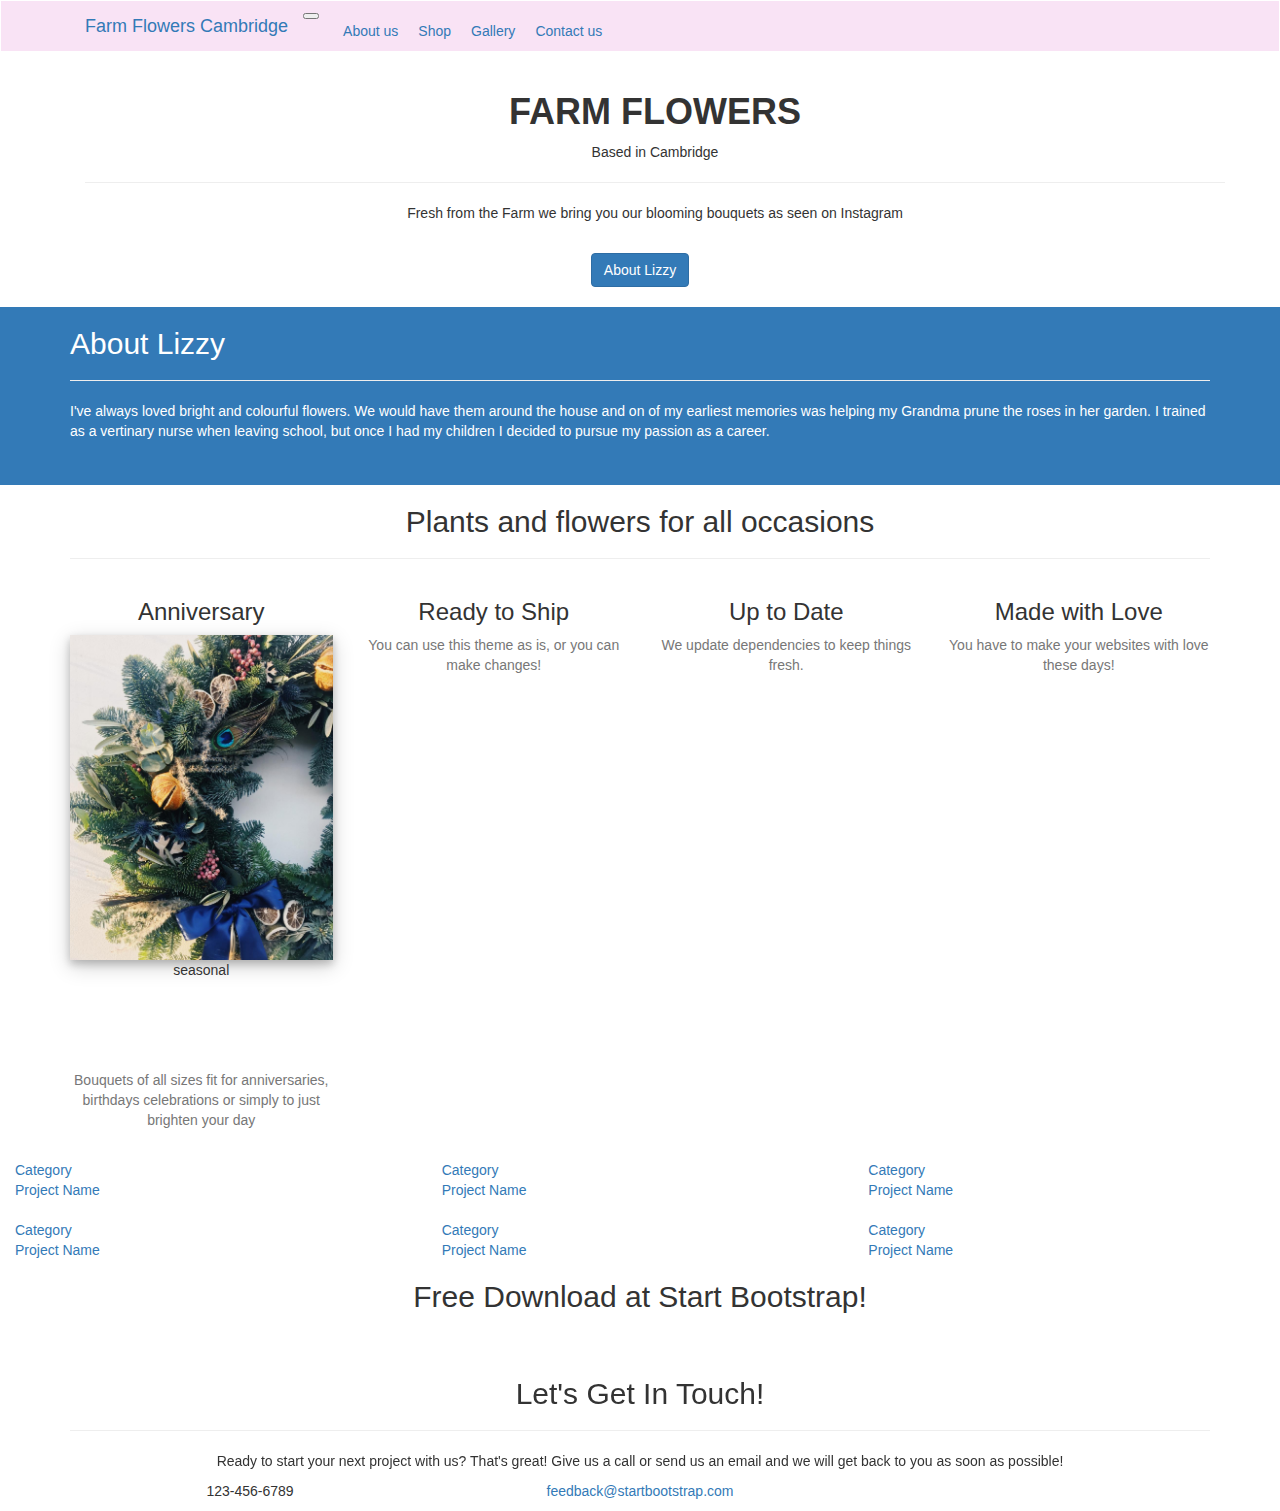
==== index.html @ 6e1e0392 "Name Change" ====
<!DOCTYPE html>
<html>
<head>
  <title>Farm</title>
  <link href='Bootstrap/bootstrapBM.css' rel='stylesheet'>
  <link href='Bootstrap/BMcss.css' rel='stylesheet'>
  <meta name='viewport' content='width=device-width', initial-scale='1.0'
</head>
<!-- Navigation -->
<nav class="navbar navbar-expand-lg navbar-light fixed-top" id="mainNav">
  <div id="topmenu">
      <div class="container">
        <a class="navbar-brand js-scroll-trigger" href="#page-top">Farm Flowers Cambridge</a>
        <button class="navbar-toggler navbar-toggler-right collapsed" type="button" data-toggle="collapse" data-target="#navbarResponsive" aria-controls="navbarResponsive" aria-expanded="false" aria-label="Toggle navigation">
          <span class="navbar-toggler-icon"></span>
        </button>
        <div class="collapse navbar-collapse" id="navbarResponsive">
          <ul class="navbar-nav ml-auto">
            <li class="nav-item">
              <a class="nav-link js-scroll-trigger" href="#about">About us</a>
            </li>
            <li class="nav-item">
              <a class="nav-link js-scroll-trigger" href="#services">Shop</a>
            </li>
            <li class="nav-item">
              <a class="nav-link js-scroll-trigger" href="#portfolio">Gallery</a>
            </li>
            <li class="nav-item">
              <a class="nav-link js-scroll-trigger" href="#contact">Contact us</a>
            </li>
          </ul>
        </div>
      </div>
    </div>
    </nav>
<body>
    <div class='container'>
      <div class='row'>
        <div class="col-xs-12">
          <header class="masthead text-center text-white d-flex">
                <div class="container my-auto">
                  <div class="row">
                    <div class="col-lg-12 mx-auto">
                      <h1 class="text-uppercase">
                        <strong>Farm Flowers</strong>
                      </h1>
                      <p class="text-faded mb-5">Based in Cambridge </p>
                      <hr>
                    </div>
                    <div class="col-lg-12 mx-auto">
                      <p class="text-faded mb-5">Fresh from the Farm we bring you our blooming bouquets as seen on Instagram</p>
                    </div>
                  </div>
                </div>
          </header>



        </div>
      </div>
    </div>
  </body>


    <header class="masthead text-center text-white d-flex">
      <div class="container my-auto">
        <div class="row">
          <div class="col-lg-12 mx-auto">
            <div class="margincontainer">
              <a class="btn btn-primary btn-xl js-scroll-trigger" href="#about">About Lizzy</a>
            </div>
          </div>
        </div>
      </div>
    </header>

    <section class="bg-primary" id="about">
      <div class="container">
        <div class="row">
          <div class="col-lg-12 mx-auto text-left">
            <h2 class="section-heading text-white">About Lizzy</h2>
            <hr class="light my-4">
            <p class="text-faded mb-4">I've always loved bright and colourful flowers. We would have them around the house and on of my earliest memories was helping my Grandma prune the roses in her garden. I trained as a vertinary nurse when leaving school, but once I had my children I decided to pursue my passion as a career.</p>
            <a class="btn btn-light btn-xl js-scroll-trigger" href="#services">Get Started!</a>
          </div>
        </div>
      </div>
    </section>

    <section id="services">
      <div class="container">
        <div class="row">
          <div class="col-lg-12 text-center">
            <h2 class="section-heading">Plants and flowers for all occasions</h2>
            <hr class="my-4">
          </div>
        </div>
      </div>
      <div class="container">
        <div class="row">
          <div class="col-lg-3 col-md-6 text-center">
            <div class="service-box mt-5 mx-auto">
              <i class="fas fa-4x fa-gem text-primary mb-3 sr-icon-1" style="visibility: visible;"></i>
              <h3 class="mb-3">Anniversary</h3>
                <div class="polaroidcontainer">
                  <img class="img-responsive img polaroid" src='Farm Flowers1.jpg'>
                  <p class="polaroidcontainer"> seasonal </p>
                </div>
              <p class="text-muted mb-0">Bouquets of all sizes fit for anniversaries, birthdays celebrations or simply to just brighten your day</p>

            </div>
          </div>
          <div class="col-lg-3 col-md-6 text-center">
            <div class="service-box mt-5 mx-auto">
              <i class="fas fa-4x fa-paper-plane text-primary mb-3 sr-icon-2" style="visibility: visible;"></i>
              <h3 class="mb-3">Ready to Ship</h3>
              <p class="text-muted mb-0">You can use this theme as is, or you can make changes!</p>
            </div>
          </div>
          <div class="col-lg-3 col-md-6 text-center">
            <div class="service-box mt-5 mx-auto">
              <i class="fas fa-4x fa-code text-primary mb-3 sr-icon-3" style="visibility: visible;"></i>
              <h3 class="mb-3">Up to Date</h3>
              <p class="text-muted mb-0">We update dependencies to keep things fresh.</p>
            </div>
          </div>
          <div class="col-lg-3 col-md-6 text-center">
            <div class="service-box mt-5 mx-auto">
              <i class="fas fa-4x fa-heart text-primary mb-3 sr-icon-4" style="visibility: visible;"></i>
              <h3 class="mb-3">Made with Love</h3>
              <p class="text-muted mb-0">You have to make your websites with love these days!</p>
            </div>
          </div>
        </div>
      </div>
    </section>

    <section class="p-0" id="portfolio">
      <div class="container-fluid p-0">
        <div class="row no-gutters popup-gallery">
          <div class="col-lg-4 col-sm-6">
            <a class="portfolio-box" href="img/portfolio/fullsize/1.jpg">
              <img class="img-fluid" src="img/portfolio/thumbnails/1.jpg" alt="">
              <div class="portfolio-box-caption">
                <div class="portfolio-box-caption-content">
                  <div class="project-category text-faded">
                    Category
                  </div>
                  <div class="project-name">
                    Project Name
                  </div>
                </div>
              </div>
            </a>
          </div>
          <div class="col-lg-4 col-sm-6">
            <a class="portfolio-box" href="img/portfolio/fullsize/2.jpg">
              <img class="img-fluid" src="img/portfolio/thumbnails/2.jpg" alt="">
              <div class="portfolio-box-caption">
                <div class="portfolio-box-caption-content">
                  <div class="project-category text-faded">
                    Category
                  </div>
                  <div class="project-name">
                    Project Name
                  </div>
                </div>
              </div>
            </a>
          </div>
          <div class="col-lg-4 col-sm-6">
            <a class="portfolio-box" href="img/portfolio/fullsize/3.jpg">
              <img class="img-fluid" src="img/portfolio/thumbnails/3.jpg" alt="">
              <div class="portfolio-box-caption">
                <div class="portfolio-box-caption-content">
                  <div class="project-category text-faded">
                    Category
                  </div>
                  <div class="project-name">
                    Project Name
                  </div>
                </div>
              </div>
            </a>
          </div>
          <div class="col-lg-4 col-sm-6">
            <a class="portfolio-box" href="img/portfolio/fullsize/4.jpg">
              <img class="img-fluid" src="img/portfolio/thumbnails/4.jpg" alt="">
              <div class="portfolio-box-caption">
                <div class="portfolio-box-caption-content">
                  <div class="project-category text-faded">
                    Category
                  </div>
                  <div class="project-name">
                    Project Name
                  </div>
                </div>
              </div>
            </a>
          </div>
          <div class="col-lg-4 col-sm-6">
            <a class="portfolio-box" href="img/portfolio/fullsize/5.jpg">
              <img class="img-fluid" src="img/portfolio/thumbnails/5.jpg" alt="">
              <div class="portfolio-box-caption">
                <div class="portfolio-box-caption-content">
                  <div class="project-category text-faded">
                    Category
                  </div>
                  <div class="project-name">
                    Project Name
                  </div>
                </div>
              </div>
            </a>
          </div>
          <div class="col-lg-4 col-sm-6">
            <a class="portfolio-box" href="img/portfolio/fullsize/6.jpg">
              <img class="img-fluid" src="img/portfolio/thumbnails/6.jpg" alt="">
              <div class="portfolio-box-caption">
                <div class="portfolio-box-caption-content">
                  <div class="project-category text-faded">
                    Category
                  </div>
                  <div class="project-name">
                    Project Name
                  </div>
                </div>
              </div>
            </a>
          </div>
        </div>
      </div>
    </section>

    <section class="bg-dark text-white">
      <div class="container text-center">
        <h2 class="mb-4">Free Download at Start Bootstrap!</h2>
        <a class="btn btn-light btn-xl sr-button" href="http://startbootstrap.com/template-overviews/creative/" data-sr-id="5" style="visibility: visible; opacity: 0; transform: matrix3d(0.8, 0, 0, 0, 0, 0.8, 0, 0, 0, 0, 1, 0, 0, 15, 0, 1);">Download Now!</a>
      </div>
    </section>

    <section id="contact">
      <div class="container">
        <div class="row">
          <div class="col-lg-12 mx-auto text-center">
            <h2 class="section-heading">Let's Get In Touch!</h2>
            <hr class="my-4">
            <p class="mb-5">Ready to start your next project with us? That's great! Give us a call or send us an email and we will get back to you as soon as possible!</p>
          </div>
        </div>
        <div class="row">
          <div class="col-lg-4 ml-auto text-center">
            <i class="fas fa-phone fa-3x mb-3 sr-contact-1" data-sr-id="6" style="visibility: visible; opacity: 0; transform: matrix3d(0.0002, 0, 0, 0, 0, 0.0002, 0, 0, 0, 0, 1, 0, 0, 0, 0, 1);"></i>
            <p>123-456-6789</p>
          </div>
          <div class="col-lg-4 mr-auto text-center">
            <i class="fas fa-envelope fa-3x mb-3 sr-contact-2" data-sr-id="7" style="visibility: visible; opacity: 0; transform: matrix3d(0.0002, 0, 0, 0, 0, 0.0002, 0, 0, 0, 0, 1, 0, 0, 0, 0, 1);"></i>
            <p>
              <a href="mailto:your-email@your-domain.com">feedback@startbootstrap.com</a>
            </p>
          </div>
        </div>
      </div>
    </section>

    <!-- Bootstrap core JavaScript -->
    <script src="vendor/jquery/jquery.min.js"></script>
    <script src="vendor/bootstrap/js/bootstrap.bundle.min.js"></script>

    <!-- Plugin JavaScript -->
    <script src="vendor/jquery-easing/jquery.easing.min.js"></script>
    <script src="vendor/scrollreveal/scrollreveal.min.js"></script>
    <script src="vendor/magnific-popup/jquery.magnific-popup.min.js"></script>

    <!-- Custom scripts for this template -->
    <script src="js/creative.min.js"></script>




</body>
</html>
---- Bootstrap/BMcss.css ----
#topmenu {
  background-color:#f9e3f5
}

.nav-item {
    display: block;
    margin-right: 20px;
}
.margincontainer {
  margin-top: 20px;
  margin-bottom: 20px
}



.polaroid {
    width: 80%;
    background-color: white;
    box-shadow: 0 4px 8px 0 rgba(0, 0, 0, 0.2), 0 6px 20px 0 rgba(0, 0, 0, 0.19);
}

.img {width: 100%}

.polaroidcontainer {
    text-align: center;
    padding-bottom: 40px;
}
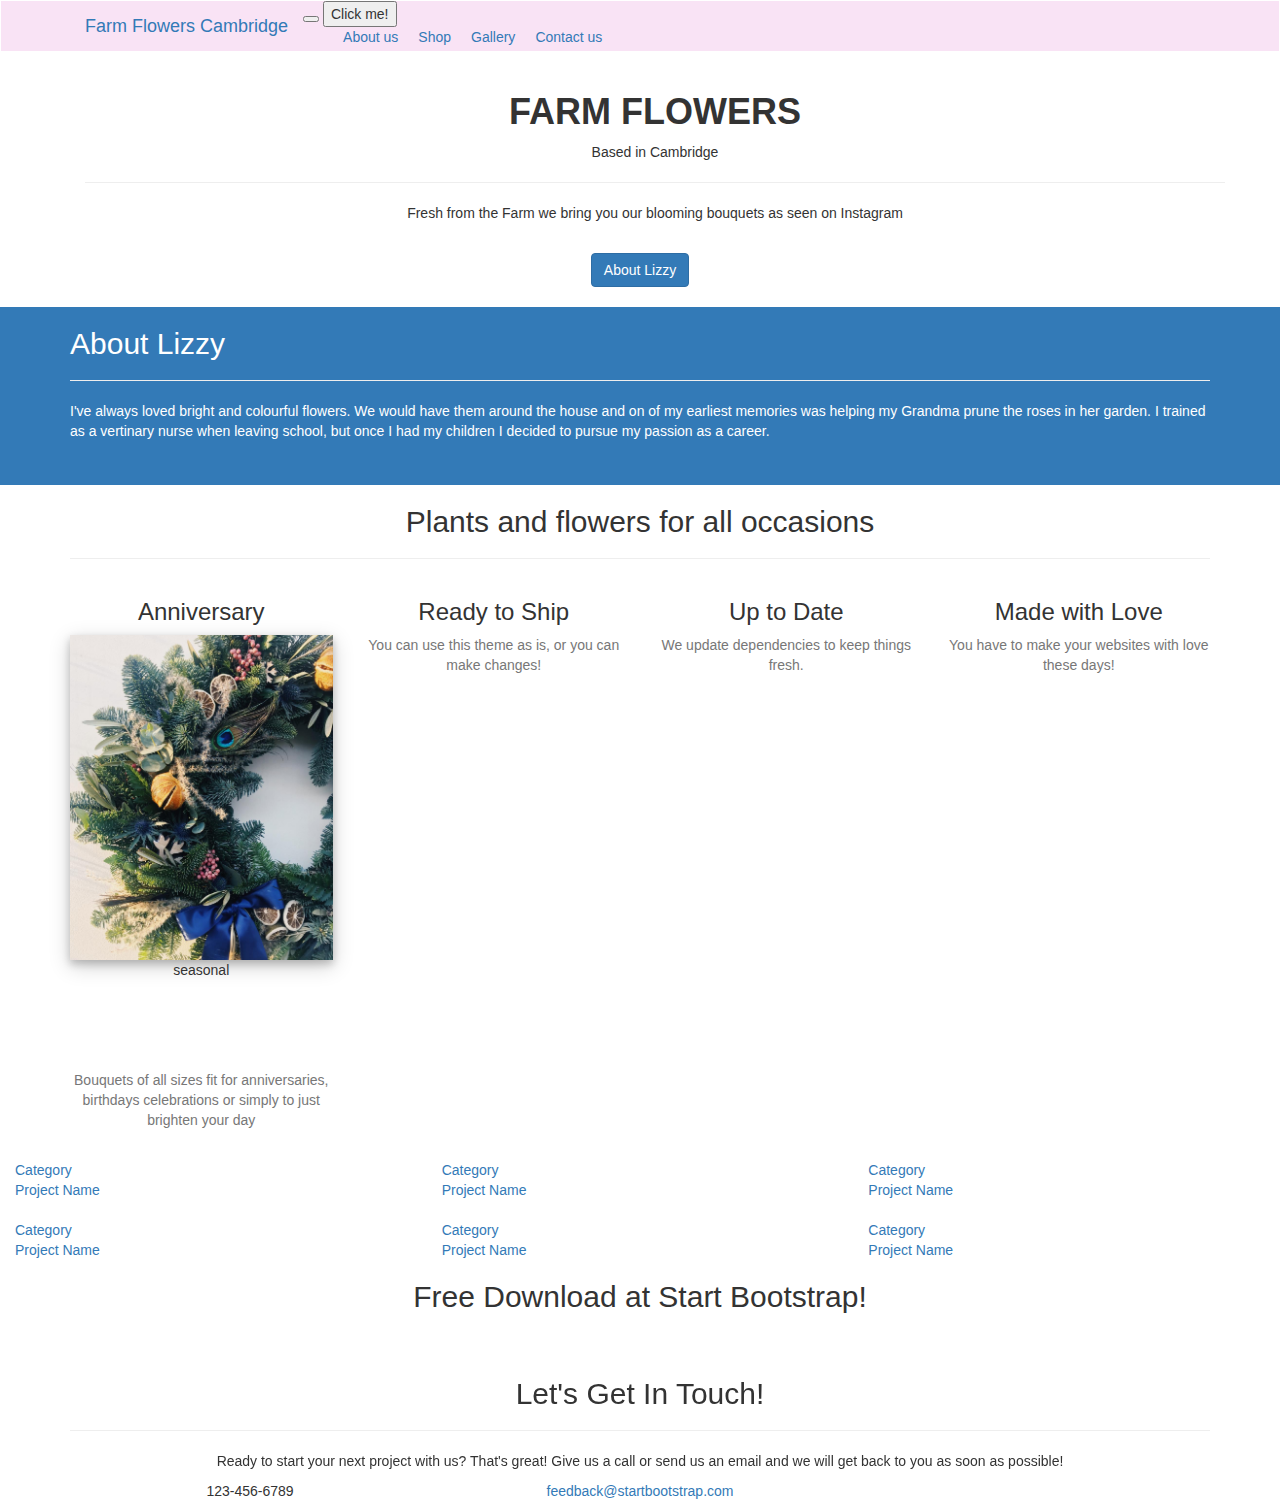
==== commit 86b89459: "Adding button function" ====
--- a/index.html
+++ b/index.html
@@ -4,7 +4,15 @@
   <title>Farm</title>
   <link href='Bootstrap/bootstrapBM.css' rel='stylesheet'>
   <link href='Bootstrap/BMcss.css' rel='stylesheet'>
-  <meta name='viewport' content='width=device-width', initial-scale='1.0'
+  <meta name='viewport' content='width=device-width', initial-scale='1.0'>
+  <script>
+    function buttonGotClicked() {
+    var newElement = document.createElement("div");
+    var newElementContent = document.creatTectNode("Hi there!");
+    newElement.appendChild(newElementContent);
+    document.body.appendChild(newElement);
+  }
+  </script>
 </head>
 <!-- Navigation -->
 <nav class="navbar navbar-expand-lg navbar-light fixed-top" id="mainNav">
@@ -14,6 +22,9 @@
         <button class="navbar-toggler navbar-toggler-right collapsed" type="button" data-toggle="collapse" data-target="#navbarResponsive" aria-controls="navbarResponsive" aria-expanded="false" aria-label="Toggle navigation">
           <span class="navbar-toggler-icon"></span>
         </button>
+
+        <button id="mybutton" onclick="buttonGotClicked()">Click me!</button>
+        
         <div class="collapse navbar-collapse" id="navbarResponsive">
           <ul class="navbar-nav ml-auto">
             <li class="nav-item">
